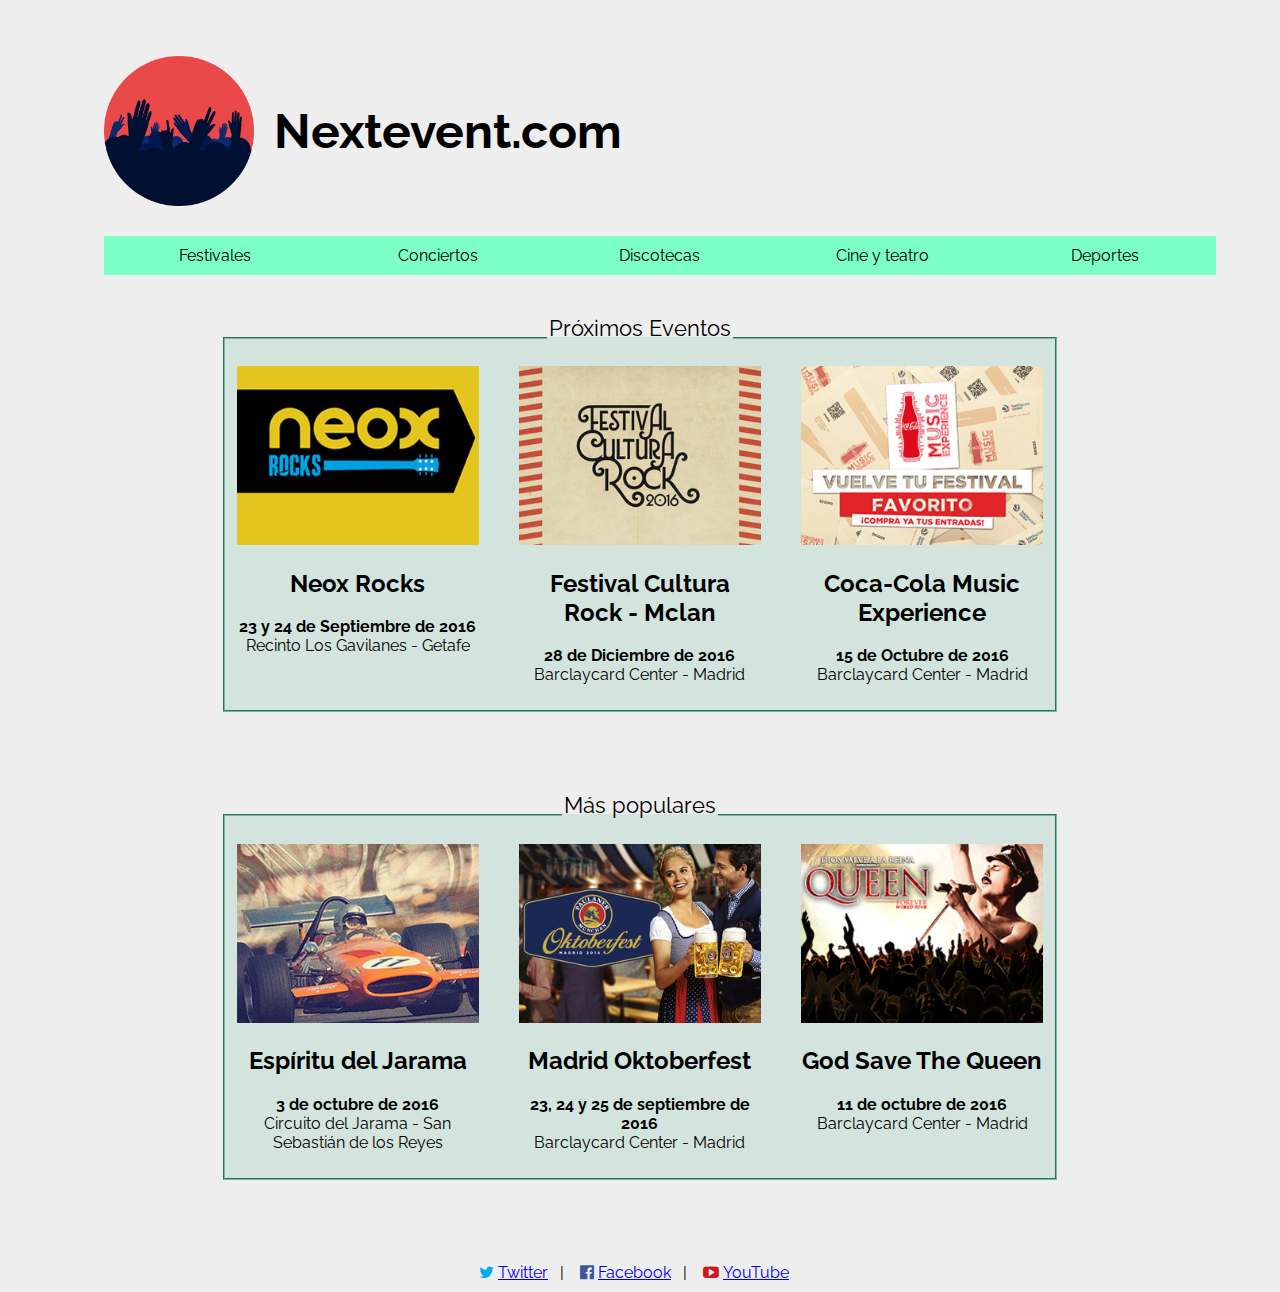
==== ej01/index.html @ dba1950a "[Ejercicio 1 y 2] Directorios - Recursos e imágenes ---> /images - Hojas de estilo ---> /style - Eje" ====
<!DOCTYPE html>
<html>
<head>
    <meta charset="utf-8">
    <title>Nextevent.com</title>
    <link rel="stylesheet" href="style/styles.css" media="screen" title="no title">
    <link rel="stylesheet" href="images/font-awesome/css/font-awesome.min.css">
    <link href="https://fonts.googleapis.com/css?family=Raleway" rel="stylesheet">
</head>
<body>
<div class="section1">
    <div class="cabecera">
        <img src="images/concert.png" id="logo" alt="Logo"/>
        <h1>Nextevent.com</h1>
    </div>
    <nav>
        <ul>
            <li><a href="">Festivales</a></li>
            <li><a href="">Conciertos</a></li>
            <li><a href="">Discotecas</a></li>
            <li><a href="">Cine y teatro</a></li>
            <li><a href="">Deportes</a></li>
        </ul>
    </nav>
</div>

<fieldset class="contenedor">
    <legend>Próximos Eventos</legend>
    <div class="columna" style="margin-right: 5%;">
        <a href=""><img src="images/neox-rocks.jpg" alt="Neox Rocks"></a>
        <a href=""><h2>Neox Rocks</h2></a>
        <p><strong>23 y 24 de Septiembre de 2016</strong>
            <br>Recinto Los Gavilanes - Getafe</p>
    </div>
    <div class="columna" style="margin-right: 5%;">
        <a href=""><img src="images/festival-cultura-rock.jpg" alt="Cultura Rock"></a>
        <a href=""><h2>Festival Cultura Rock - Mclan</h2></a>
        <p><strong>28 de Diciembre de 2016</strong>
            <br>Barclaycard Center - Madrid</p>
    </div>
    <div class="columna">
        <a href=""><img src="images/cocacola-music-festival.jpg" alt="Coca-Cola MF"></a>
        <a href=""><h2>Coca-Cola Music Experience</h2></a>
        <p><strong>15 de Octubre de 2016</strong>
            <br>Barclaycard Center - Madrid</p>
    </div>
</fieldset>

<fieldset class="contenedor">
    <legend>Más populares</legend>
    <div class="columna" style="margin-right: 5%;">
        <a href=""><img src="images/jarama.jpg" alt="Jarama"></a>
        <a href=""><h2>Espíritu del Jarama</h2></a>
        <p><strong>3 de octubre de 2016</strong><br>Circuito del Jarama - San Sebastián de los Reyes</p>
    </div>
    <div class="columna" style="margin-right: 5%;">
        <a href=""><img src="images/oktober.jpg" alt="Oktoberfest"></a>
            <a href=""><h2>Madrid Oktoberfest</h2></a>
        <p><strong>23, 24 y 25 de septiembre de 2016</strong><br>Barclaycard Center - Madrid</p>
    </div>
    <div class="columna">
        <a href=""><img src="images/queen.jpg" alt="Queen"></a>
        <a href=""><h2>God Save The Queen</h2></a>
        <p><strong>11 de octubre de 2016</strong><br>Barclaycard Center - Madrid</p>
    </div>
</fieldset>

<footer class="footer">
    <!-- Aquí van los enlaces a redes sociales-->
    <div class="social">
        <ul class="footer-list">
            <li class="social-link">
                <a href="http://www.twitter.com"><i class="fa fa-twitter" aria-hidden="true"></i>Twitter</a>
            </li>
            <li class="social-link">
                <a href="http://www.facebook.com"><i class="fa fa-facebook-official" aria-hidden="true"></i>Facebook</a>
            </li>
            <li class="social-link">
                <a href="http://www.youtube.com"><i class="fa fa-youtube-play" aria-hidden="true"></i>YouTube</a>
            </li>
        </ul>
    </div>
</footer>
</body>
</html>
---- ej01/style/styles.css ----
.cabecera {
    display: flex;
    height: 150px;
    line-height: 150px;
    margin-bottom: 30px;
    margin-top: 5%;
}

h1 {
    height: 150px;
    line-height: 150px;
    margin-top: 0;
    margin-bottom: 0;
    margin-left: 20px;
    font-size: 3em;
}

.columna a {
    text-decoration: none;
    color: black;
}

.section1 {
    margin-left: 40px;
    margin-bottom: 40px;
}

#logo {
    height: 150px;
    width: 150px;
}

nav {
    background-color: #7CFFC4;
    float: left;
    width: 100%;
    margin-bottom: 40px;
}

ul {
    padding: 0;
    margin: 0;
}

nav ul li {
    list-style-type: none;
    float: left;
    width: 20%;
    text-align: center;
}

nav a {
    text-align: center;
    text-decoration: none;
    display: block;
    padding: 10px;
    color: black;
}

nav a:hover {
    color: white;
    font-weight: bold;
}

nav li:hover {
    background-color: #6ABEA7;
}

.footer-list {
    list-style: none;
}

.footer-list li {
    display: inline;
}

.footer-list li:after {
    content: " | ";
    padding: 0 .5em;
}

.footer-list li:last-child:after {
    content: "";
}

.columna {
    width: 30%;
    float: left;
}

fieldset img {
    width: 100%;
    height: auto;
}

fieldset {
    max-width: 70%;
    margin-left: auto;
    margin-right: auto;
    margin-bottom: 80px;
    background-color: rgba(106, 190, 167, 0.20);
    border-color: #6ABEA7;
}

body {
    margin-right: auto;
    margin-left: auto;
    font-family: 'Raleway', serif;
    max-width: 1200px;
    padding-left: 5%;
    padding-right: 5%;
    text-align: center;
    background-color: #eeeeee;
}

legend {
    padding-bottom: 20px;
    font-size: 1.4em;
}

.fa {
    margin: .25em
}

.social {
    margin: auto;
}

.footer {
    margin: auto;
    width: 500px;
    text-align: center;
}

@font-face {
    font-family: 'Raleway', sans-serif;
}

.fa-youtube-play {
    color: #cc181e;
}

.fa-facebook-official {
    color: #3b5998;
}

.fa-twitter {
    color: #00aced;
}
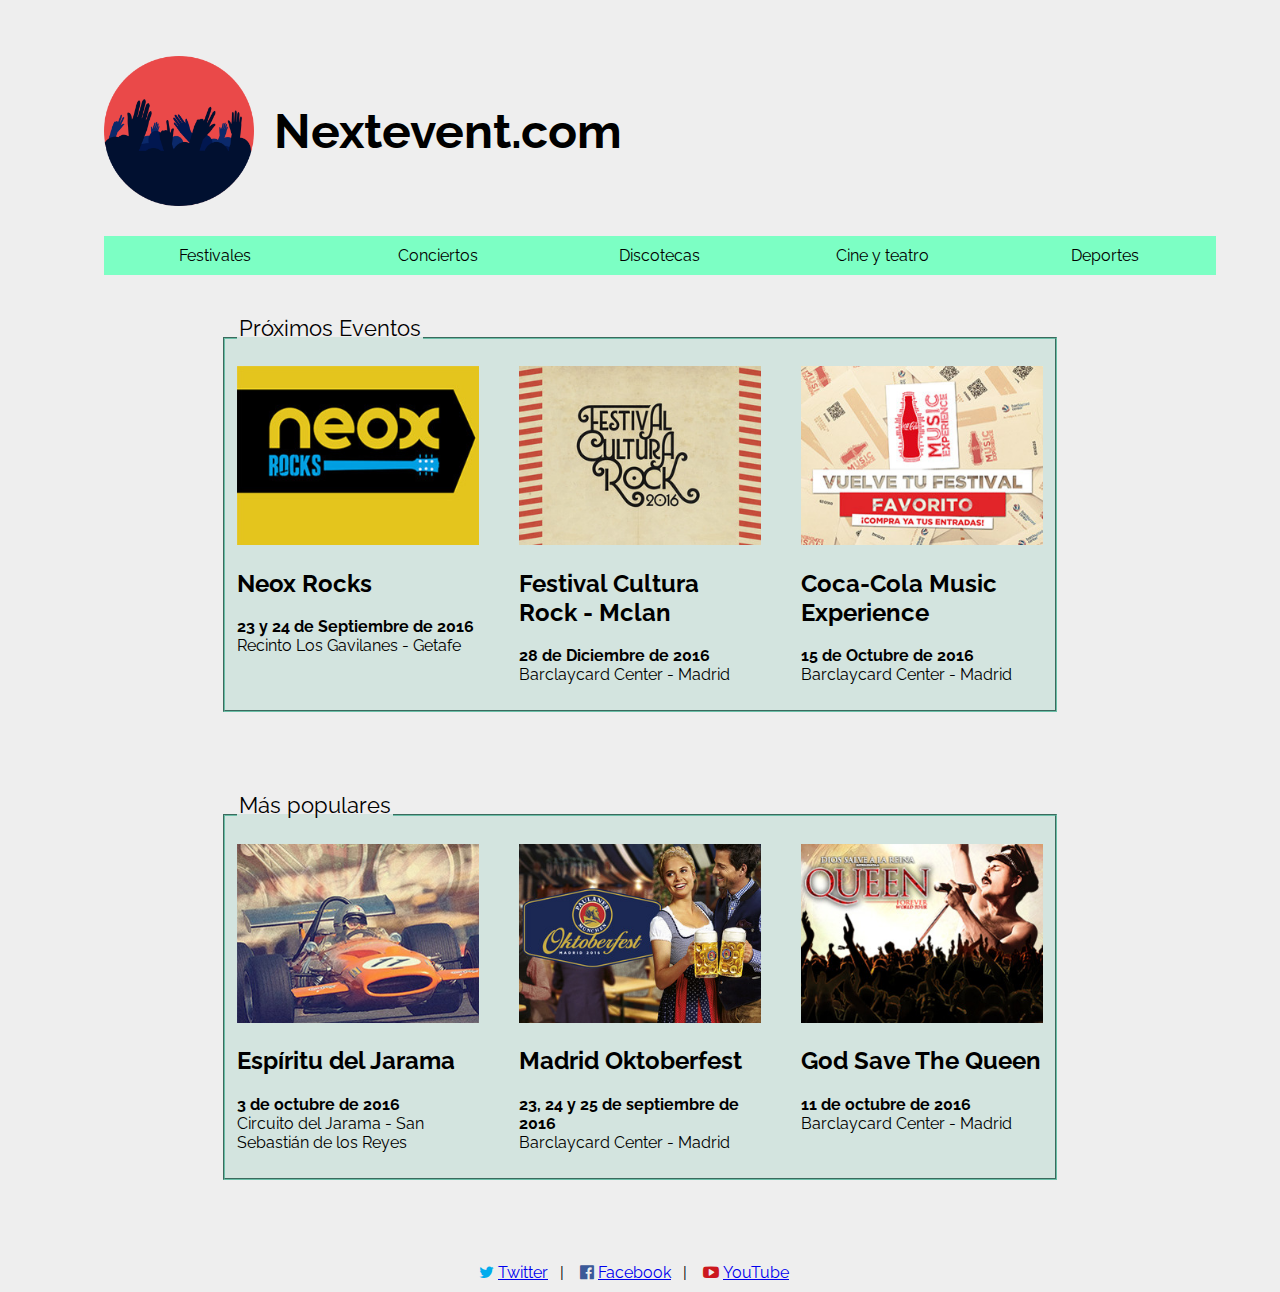
==== commit b7a41091: "[Ejercicio 3] Añadidas imágenes y texto" ====
--- a/ej01/index.html
+++ b/ej01/index.html
@@ -24,7 +24,7 @@
     </nav>
 </div>
 
-<fieldset class="contenedor">
+<fieldset>
     <legend>Próximos Eventos</legend>
     <div class="columna" style="margin-right: 5%;">
         <a href=""><img src="images/neox-rocks.jpg" alt="Neox Rocks"></a>
--- a/ej01/style/styles.css
+++ b/ej01/style/styles.css
@@ -109,7 +109,6 @@
     max-width: 1200px;
     padding-left: 5%;
     padding-right: 5%;
-    text-align: center;
     background-color: #eeeeee;
 }
 
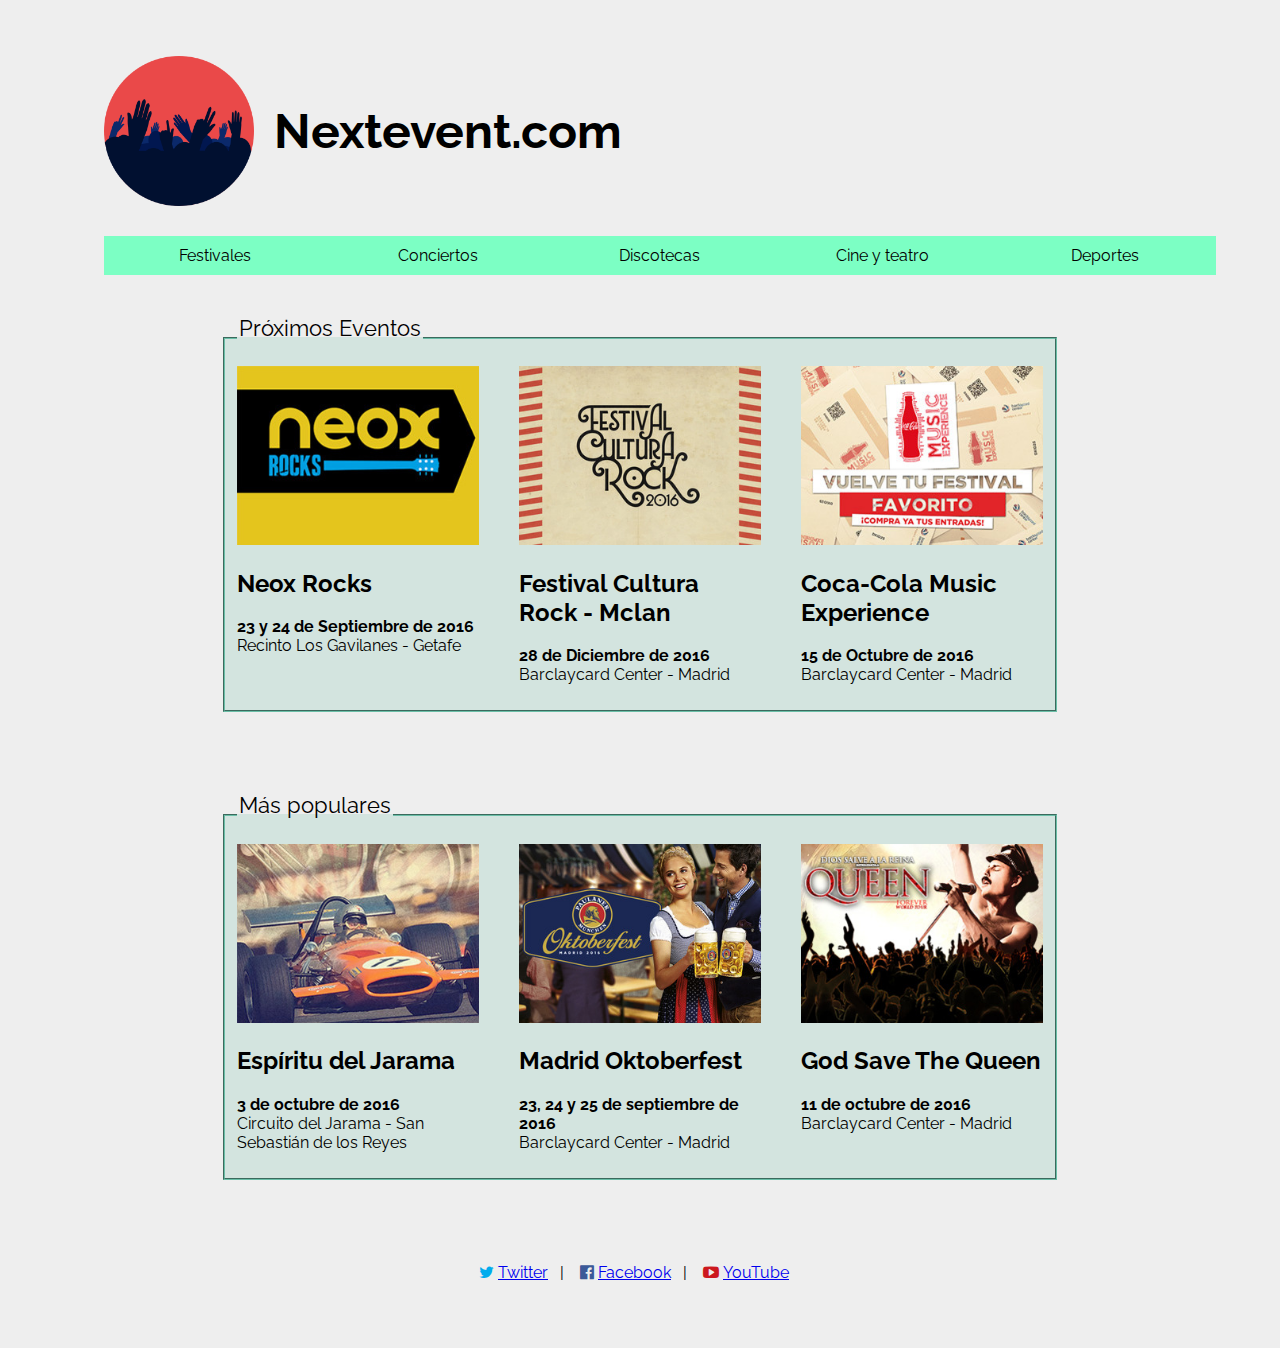
==== commit 19fe6a2e: "[Ejercicio 1] Primera revisión" ====
--- a/ej01/index.html
+++ b/ej01/index.html
@@ -7,9 +7,10 @@
     <link rel="stylesheet" href="images/font-awesome/css/font-awesome.min.css">
     <link href="https://fonts.googleapis.com/css?family=Raleway" rel="stylesheet">
 </head>
+
 <body>
-<div class="section1">
-    <div class="cabecera">
+<div class="cabecera">
+    <div class="titulo">
         <img src="images/concert.png" id="logo" alt="Logo"/>
         <h1>Nextevent.com</h1>
     </div>
@@ -55,7 +56,7 @@
     </div>
     <div class="columna" style="margin-right: 5%;">
         <a href=""><img src="images/oktober.jpg" alt="Oktoberfest"></a>
-            <a href=""><h2>Madrid Oktoberfest</h2></a>
+        <a href=""><h2>Madrid Oktoberfest</h2></a>
         <p><strong>23, 24 y 25 de septiembre de 2016</strong><br>Barclaycard Center - Madrid</p>
     </div>
     <div class="columna">
@@ -66,7 +67,6 @@
 </fieldset>
 
 <footer class="footer">
-    <!-- Aquí van los enlaces a redes sociales-->
     <div class="social">
         <ul class="footer-list">
             <li class="social-link">
--- a/ej01/style/styles.css
+++ b/ej01/style/styles.css
@@ -1,9 +1,25 @@
-.cabecera {
+body {
+    margin-right: auto;
+    margin-left: auto;
+    font-family: 'Raleway', serif;
+    max-width: 1200px;
+    padding-left: 5%;
+    padding-right: 5%;
+    background-color: #eeeeee;
+    margin-bottom: 5%;
+}
+
+.titulo {
     display: flex;
     height: 150px;
     line-height: 150px;
     margin-bottom: 30px;
     margin-top: 5%;
+}
+
+.cabecera {
+    margin-left: 40px;
+    margin-bottom: 40px;
 }
 
 h1 {
@@ -13,16 +29,6 @@
     margin-bottom: 0;
     margin-left: 20px;
     font-size: 3em;
-}
-
-.columna a {
-    text-decoration: none;
-    color: black;
-}
-
-.section1 {
-    margin-left: 40px;
-    margin-bottom: 40px;
 }
 
 #logo {
@@ -66,31 +72,14 @@
     background-color: #6ABEA7;
 }
 
-.footer-list {
-    list-style: none;
-}
-
-.footer-list li {
-    display: inline;
-}
-
-.footer-list li:after {
-    content: " | ";
-    padding: 0 .5em;
-}
-
-.footer-list li:last-child:after {
-    content: "";
-}
-
 .columna {
     width: 30%;
     float: left;
 }
 
-fieldset img {
-    width: 100%;
-    height: auto;
+.columna a {
+    text-decoration: none;
+    color: black;
 }
 
 fieldset {
@@ -102,14 +91,9 @@
     border-color: #6ABEA7;
 }
 
-body {
-    margin-right: auto;
-    margin-left: auto;
-    font-family: 'Raleway', serif;
-    max-width: 1200px;
-    padding-left: 5%;
-    padding-right: 5%;
-    background-color: #eeeeee;
+fieldset img {
+    width: 100%;
+    height: auto;
 }
 
 legend {
@@ -127,16 +111,15 @@
 
 .footer {
     margin: auto;
-    width: 500px;
     text-align: center;
+}
+
+.fa-youtube-play {
+    color: #cc181e;
 }
 
 @font-face {
     font-family: 'Raleway', sans-serif;
-}
-
-.fa-youtube-play {
-    color: #cc181e;
 }
 
 .fa-facebook-official {
@@ -145,4 +128,21 @@
 
 .fa-twitter {
     color: #00aced;
-}+}
+
+.footer-list {
+    list-style: none;
+}
+
+.footer-list li {
+    display: inline;
+}
+
+.footer-list li:after {
+    content: " | ";
+    padding: 0 .5em;
+}
+
+.footer-list li:last-child:after {
+    content: "";
+}
